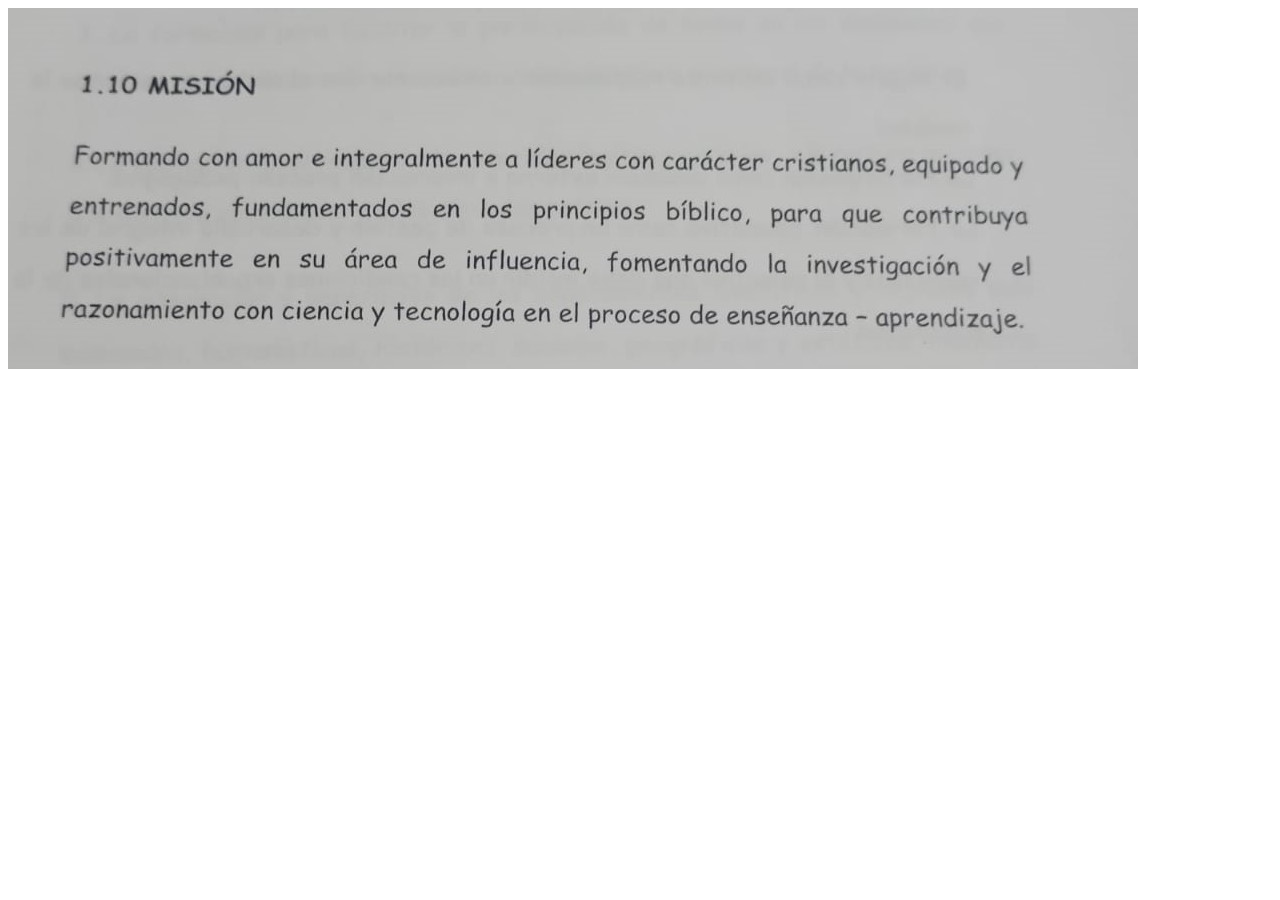
==== mision.html @ 07f9a18f "primera entrega" ====
<!DOCTYPE html>
<html lang="en">
<head>
    <meta charset="UTF-8">
    <meta http-equiv="X-UA-Compatible" content="IE=edge">
    <meta name="viewport" content="width=device-width, initial-scale=1.0">
    <title>Document</title>
</head>
<body>
  <a href="./imagenes/clase em linea.webp" target="_parent"> <img src="./imagenes/MISION.jpeg" alt=""></a>  
</body>
</html>
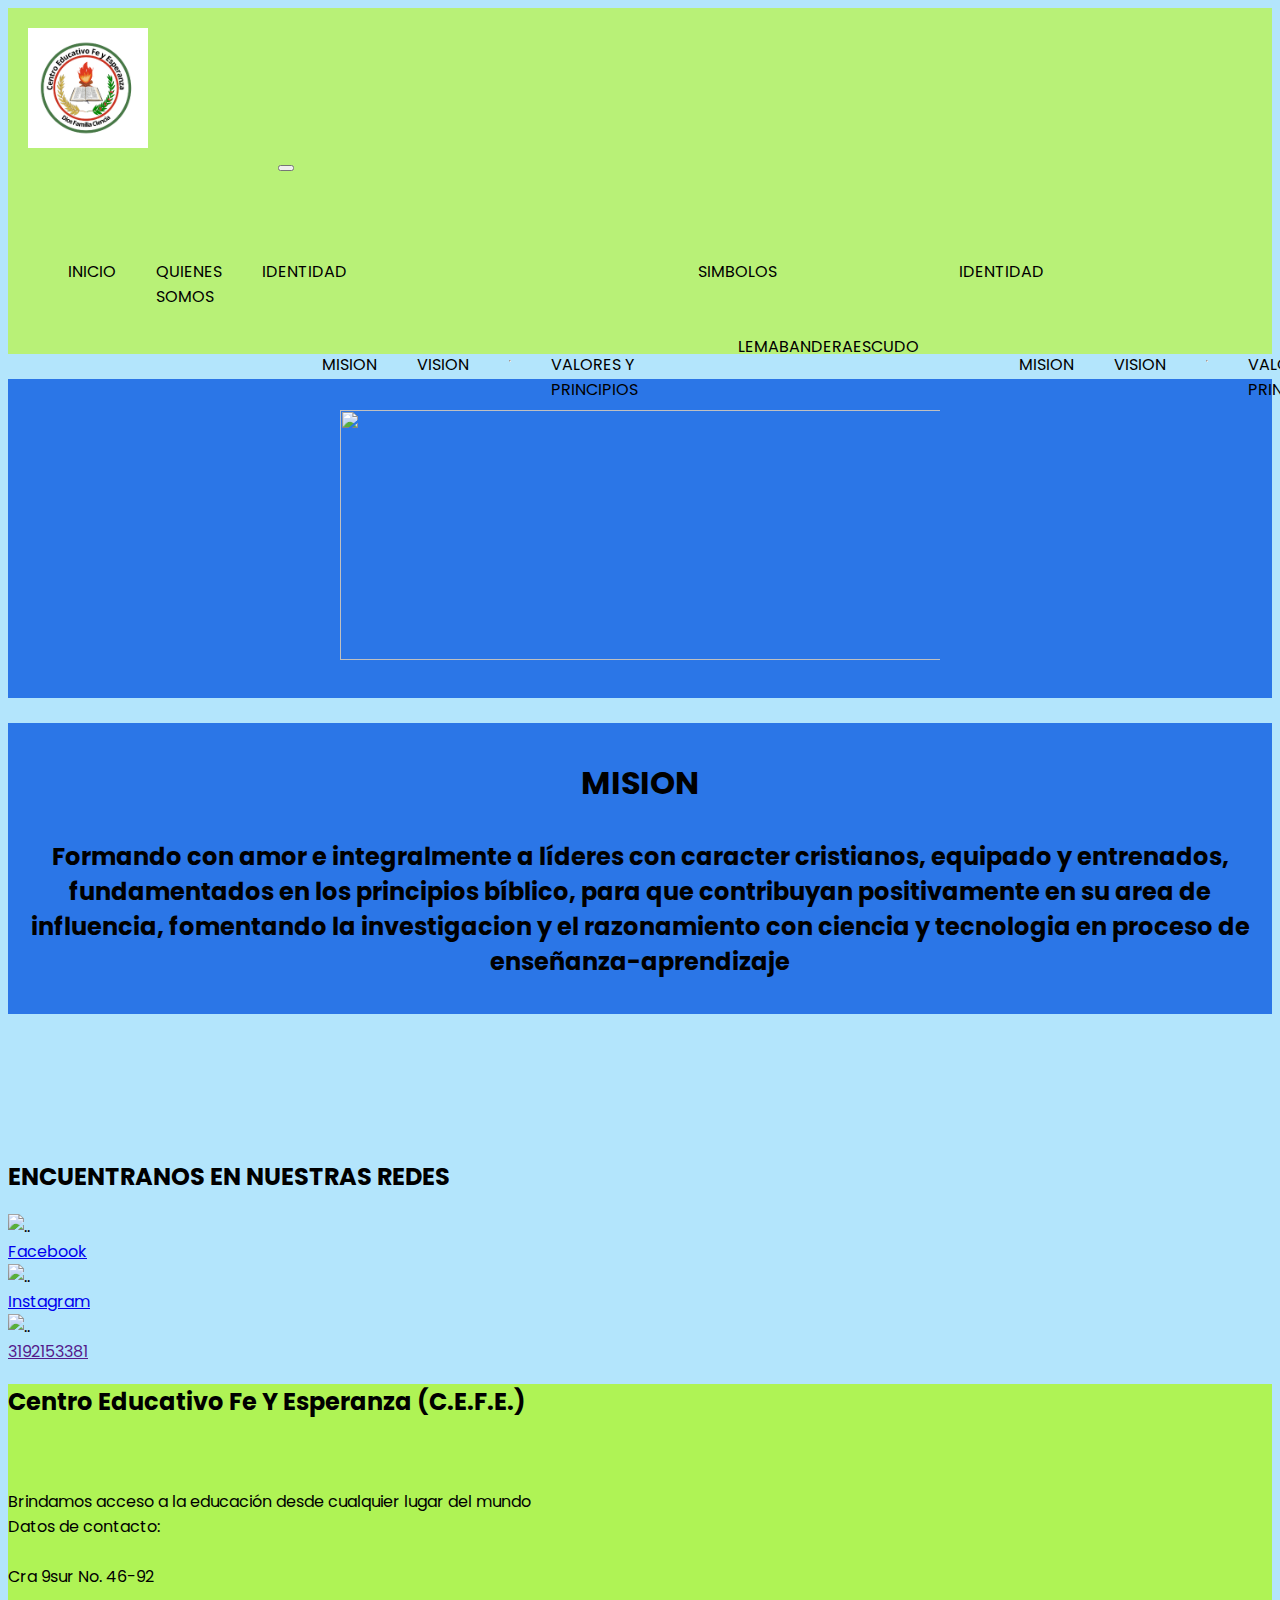
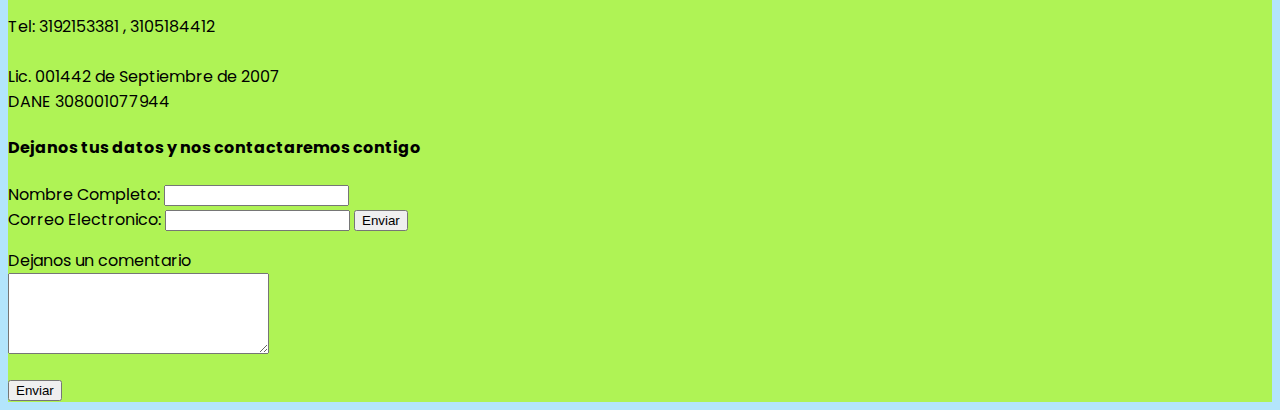
==== commit c3d54b11: "Add files via upload" ====
--- a/mision.html
+++ b/mision.html
@@ -1,12 +1,251 @@
-<!DOCTYPE html>
-<html lang="en">
-<head>
-    <meta charset="UTF-8">
-    <meta http-equiv="X-UA-Compatible" content="IE=edge">
-    <meta name="viewport" content="width=device-width, initial-scale=1.0">
-    <title>Document</title>
-</head>
-<body>
-  <a href="./imagenes/clase em linea.webp" target="_parent"> <img src="./imagenes/MISION.jpeg" alt=""></a>  
-</body>
-</html>+<!DOCTYPE html> <!-- documento en html -->
+<html lang="es">
+<!-- idioma español -->
+
+<head>
+  <!-- inicio de cabecera -->
+  <meta charset="UTF-8"> <!-- permite ver carpetas especiales -->
+  <meta http-equiv="X-UA-Compatible" content="IE=edge"> <!-- para ver en algunos navegadores -->
+  <meta name="viewport" content="width=device-width, initial-scale=1.0"> <!-- identifica el tamaño de dispositivo  -->
+  <title> Centro Educativo Fe Y Esperanza </title> <!-- titulo en el navegador -->
+  <link rel="preconnect" href="https://fonts.googleapis.com">
+  <link rel="preconnect" href="https://fonts.gstatic.com" crossorigin>
+  <link href="https://fonts.googleapis.com/css2?family=Poppins:wght@300&display=swap" rel="stylesheet">
+  <link rel="stylesheet" href="./estilos/style.css"> <!-- color de la pagina -->
+  <link rel="stylesheet" href="./estilos/mq.css">
+
+  <link href="https://cdn.jsdelivr.net/npm/bootstrap@5.2.1/dist/css/bootstrap.min.css" rel="stylesheet"
+    integrity="sha384-iYQeCzEYFbKjA/T2uDLTpkwGzCiq6soy8tYaI1GyVh/UjpbCx/TYkiZhlZB6+fzT" crossorigin="anonymous">
+
+</head> <!-- cierre de la cabecera -->
+
+<body style="background: #B3E5FC;">
+  <!-- inicio del cuerpo -->
+  <div class="container">
+    <header>
+      <!-- etiqueta de estructura -->
+
+      <nav class="navbar navbar-expand-lg bg-light">
+        <div class="container-fluid" style="background: #b8f177 ;">
+          <a class="navbar-brand" href="#"> <img src="./imagenes/escudo.png" class="img-escudo" alt=""></a>
+
+          <button class="navbar-toggler" type="button" data-bs-toggle="collapse"
+            data-bs-target="#navbarSupportedContent" aria-controls="navbarSupportedContent" aria-expanded="false"
+            aria-label="Toggle navigation">
+            <span class="navbar-toggler-icon"></span>
+          </button>
+
+          <div class="collapse navbar-collapse" id="navbarSupportedContent">
+            <ul class="navbar-nav me-auto mb-2 mb-lg-0">
+              <li class="nav-item">
+                <a class="nav-link active" aria-current="page" href="index.html"> INICIO </a>
+
+              </li>
+              <li class="nav-item">
+                <a class="nav-link" href="./quienessomos.html">QUIENES SOMOS</a>
+                
+                <br>
+              </li>
+              <li class="nav-item dropdown">
+                <a class="nav-link dropdown-toggle" href="#" role="button" data-bs-toggle="dropdown"
+                  aria-expanded="false">
+                  IDENTIDAD
+                </a>
+                <ul class="dropdown-menu">
+                  <li><a class="dropdown-item" href="mision.html" target="_blank">MISION</a></li>
+                  <li><a class="dropdown-item" href="VISION.html">VISION</a></li>
+                  <li>
+                    <hr class="dropdown-divider">
+                  </li>
+                  <li><a class="dropdown-item" href="material de consulta">VALORES Y PRINCIPIOS</a></li>
+                </ul>
+              </li>
+              <li class="nav-item dropdown">
+                <a class="nav-link dropdown-toggle" href="#" role="button" data-bs-toggle="dropdown"
+                  aria-expanded="false">
+                  SIMBOLOS
+                </a>
+                <ul class="dropdown-menu">
+                  <a href="./imagenes/lema.jpeg"> LEMA </a>
+                  <br>
+                  <a href="./imagenes/bandera.jpeg"> BANDERA </a>
+                  <br>
+                  <a href="./imagenes/escudo.png"> ESCUDO </a>
+              </li>
+            </ul>
+          </li> 
+          
+          <li class="nav-item dropdown">
+            <a class="nav-link dropdown-toggle" href="#" role="button" data-bs-toggle="dropdown"
+              aria-expanded="false">
+              IDENTIDAD
+            </a>
+            <ul class="dropdown-menu">
+              <li><a class="dropdown-item" href="mision.html">MISION</a></li>
+              <li><a class="dropdown-item" href="VISION.html">VISION</a></li>
+              <li>
+                <hr class="dropdown-divider">
+              </li>
+              <li><a class="dropdown-item" href="material de consulta">VALORES Y PRINCIPIOS</a></li>
+            </ul>
+          </li>
+          <li class="nav-item">
+            <a class="nav-link" aria current="page" href="Estudiantes/add.php"> REGISTRATE </a>
+           </li>
+
+
+          
+          </div>
+        </div>
+      </nav>
+    </header>
+    
+    <br>
+    <section>
+<div class=".section1">
+  <figure>
+      <img src="./imagenes/fe.png"  width="2000px" height="250px">
+      </figure>
+</div>
+    </section> 
+      
+      <br>
+
+      <section>
+        <p><h1>MISION</h1></p><h1>
+        <p class="text-center">
+         <h2>Formando con amor e integralmente a líderes con caracter cristianos, equipado y entrenados, fundamentados en los principios bíblico, para que contribuyan positivamente en su area de influencia, fomentando la investigacion y el razonamiento con ciencia y tecnologia en proceso de enseñanza-aprendizaje </h2>
+        </p>
+      </section>
+<body>
+  <br>
+  <br>
+  <br>
+  <br>
+  <br>
+  
+
+  <p class="text-center"><h2>ENCUENTRANOS EN NUESTRAS REDES</h2></p>
+  <div class="row">
+
+    <div class="container">
+
+      <div class="row">
+
+        <div class="col-lg-4">
+          <div class="card text-center">
+
+            <img class="card-img-top" src="./imagenes/logofacebook.png" alt=".." width="80" height="60">
+
+            <div class="card-body">
+              <a
+              href=" https://www.facebook.com/cefesbarranquilla" target="_blank">Facebook</a>
+
+            </div>
+
+          </div>
+
+
+        </div>
+
+    
+
+      <div class="col-lg-4">
+
+        
+
+          <div class="card text-center">
+            <img src="./imagenes/logoinstagram.jpeg" alt=".."width="100" height="60">
+            <div class="card-body">
+              <a
+              href="https://www.instagram.com/" target="_blank">Instagram</a>
+        
+            </div>
+
+          </div>
+
+        </div>
+
+        <div class="col-lg-4">
+
+          <div class="card text-center">
+
+            <img class="card-img-top" src="./imagenes/logowhatsapp.png" alt=".." width="100" height="65">
+
+            <div class="card-body">
+              <a
+              href="" target="_blank">3192153381</a>
+      
+
+            </div>
+
+          </div>
+
+
+        </div>
+
+      </div>
+    </div>
+
+</section>
+
+
+
+</section>
+<footer style="background-color: rgb(175, 243, 85);">
+<div class="d-flex aling-content-center>
+
+  <div class="f-content">
+<p>
+ <h2> Centro Educativo Fe Y Esperanza (C.E.F.E.) </h2> 
+
+  <br>
+  <br> Brindamos acceso a la educación desde cualquier lugar del mundo
+  <br>Datos de contacto:<br>
+  <br>Cra 9sur No. 46-92</br>
+  <br>Tel: 3192153381 , 3105184412</br>
+  <br> Lic. 001442 de Septiembre de 2007
+  <br>DANE 308001077944</br>
+  </p>
+
+  <div>
+    <form action="./form-result.php" target="_blank">
+     <p>
+       <h4>Dejanos tus datos y nos contactaremos contigo</h4>
+      <label for=""> Nombre Completo: <input type="text" required></label> 
+       <br>
+       Correo Electronico: <input type="text" required name="Correo placeholder= ejemplo@ejemplo.com">
+       <input type="submit" value="Enviar">
+     </p>
+    </form>
+   
+   
+    <div>
+     <form action="./form-result.php" target="_blank">
+     
+     <p>
+     Dejanos un comentario <br>
+     <textarea name="Mensaje" id="" cols="30" rows="5"></textarea>
+     </p>
+     <input type="submit" value="Enviar">
+     </form>
+    </div>
+   </div>
+
+</div>
+
+</body>
+
+</html>
+<div class="container" width="900px" height="auto">
+
+    </div>
+  </div>
+</div>
+</div>
+<script src="https://cdn.jsdelivr.net/npm/bootstrap@5.2.1/dist/js/bootstrap.bundle.min.js"
+integrity="sha384-u1OknCvxWvY5kfmNBILK2hRnQC3Pr17a+RTT6rIHI7NnikvbZlHgTPOOmMi466C8"
+crossorigin="anonymous"></script>
+</body>
+
+</html>
--- a/estilos/style.css
+++ b/estilos/style.css
@@ -0,0 +1,100 @@
+body { 
+    font-family: 'Poppins', sans-serif; /* FUENTE */
+    background: rgb(43, 118, 231));
+    max-width: 100%;
+    height: 0 auto;
+}
+
+}
+nav {
+    width: 100%; /* ANCHO DE LA BARRA DE NAVEGACION */
+    height: 200px; /* ALTO DE LA BARRA DE NAVEGACION */
+    background-color: rgb(106, 160, 241) ; /* FONDO DE BARRA DE NAVEGACION */
+
+}
+
+
+
+nav ul li {
+    list-style-type: none;
+    display: inline-block;
+    transition: 0.8s all;
+    padding: 18px 20px;
+}
+
+nav ul list:hover {
+    background-color: white;
+
+}
+
+.img-escudo{
+    width: 120px;
+    padding: 20px;
+    padding-right: 10%;
+}
+nav ul{
+    
+    display: inline-flex;
+    position: relative;
+    top: 50px
+}
+
+nav ul li a{
+    text-decoration: none;
+    color: black;
+}
+
+h3 figure ul {
+    margin: 0;
+    align-content: center;
+}
+
+img {
+   max-width:600px;
+}
+
+.section1 {
+
+  background-color: rgb (43, 118, 231);
+}
+
+.video{
+    width: 55%;
+    padding: 12px;
+}
+
+.texto{
+    width: 30%;
+    padding: 80px;
+    align-items: center top;
+}
+
+article{
+    padding: 30px;
+    background-color: rgb(43, 118, 231));
+    text-align: center;
+}
+
+article h3{
+    border-bottom: 1px solid black;
+}
+
+.section1{
+    display: inline-block;
+}
+
+/* ARTICLES */
+
+section{
+    background-color: rgb(43, 118, 231);
+    padding: 15px;
+    text-align: center;
+}
+
+.img-art{
+    max-width: 320%;
+}
+.cont-art{
+    width: 320%;
+    vertical-align: top;
+}
--- a/estilos/mq.css
+++ b/estilos/mq.css
@@ -0,0 +1,19 @@
+/*  ESTILOS PARA SMARTPHONE */
+@media screen and (max-width:831px;) {
+    
+    .container{
+
+        width: 100%;
+}
+
+nav {
+
+    width: 400%;
+    height: 280px;
+    background-color: rgb(43, 118, 231);
+}
+
+nav ul {
+    padding-top: 10px;
+
+}